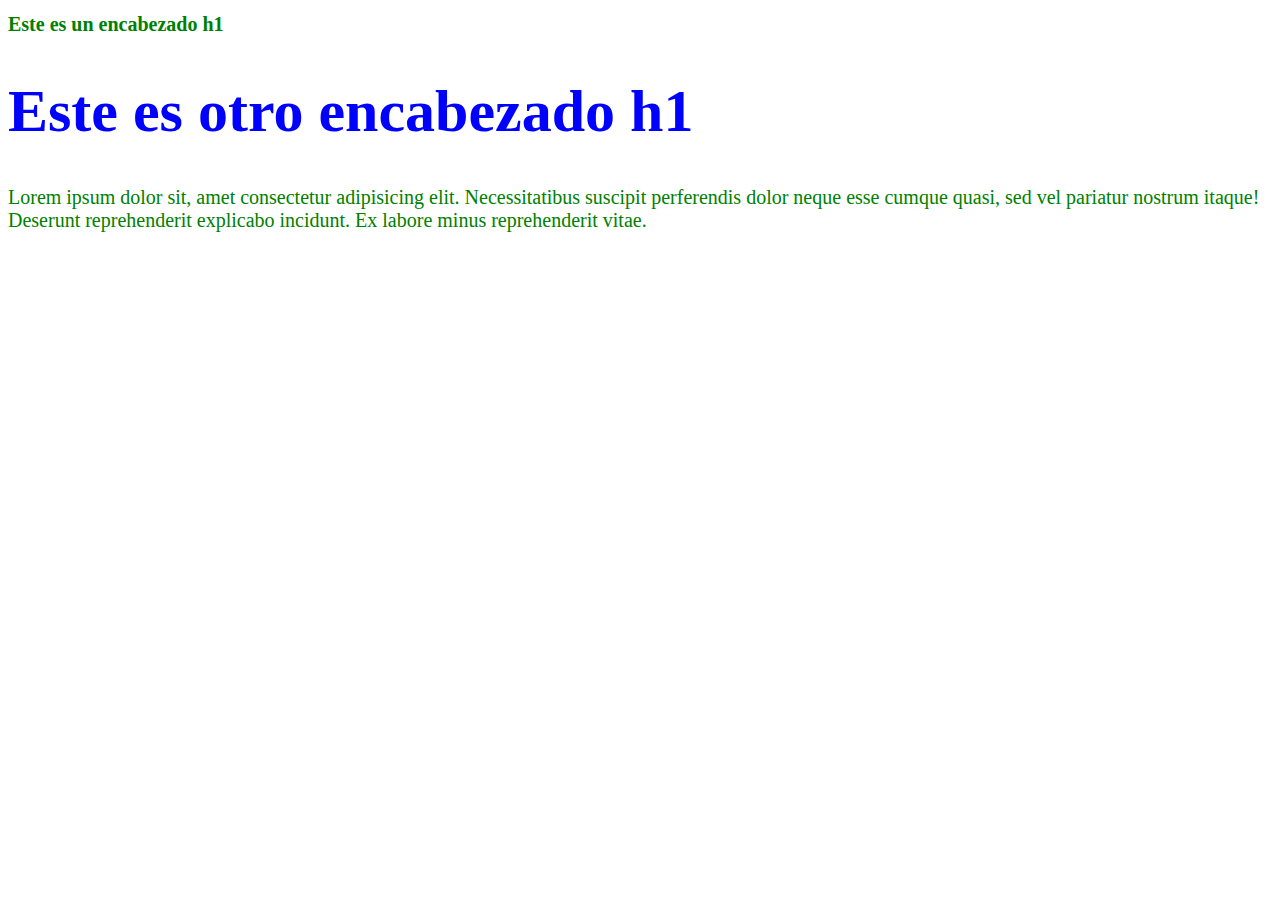
==== 2 CSS/index.html @ dbc5fb27 "nuevo curso 2" ====
<!DOCTYPE html>
<html lang="en">
<head>
    <meta charset="UTF-8">
    <meta http-equiv="X-UA-Compatible" content="IE=edge">
    <meta name="viewport" content="width=device-width, initial-scale=1.0">
    <title>Document</title>
    <link rel="stylesheet" href="styles.css">
    <style>
    /* h1{
        color: violet;
        font-size: 50px;
    } */
    </style>
</head>
<body>
    <!-- <h1 style="color: blue; font-size: 60px;">Este es un encabezado h1</h1> -->
    <h1 class="azul">Este es un encabezado h1</h1>
    <h1 id="titulo_2">Este es otro encabezado h1</h1>

    <p class="azul">Lorem ipsum dolor sit, amet consectetur adipisicing elit. Necessitatibus suscipit perferendis dolor neque esse cumque quasi, sed vel pariatur nostrum itaque! Deserunt reprehenderit explicabo incidunt. Ex labore minus reprehenderit vitae.</p>
</body>
</html>
---- 2 CSS/styles.css ----
h1{
    color: red;
    font-size: 100px;
}
#titulo_2{
    color: blue;
    font-size: 60px;
}

.azul{
    color: green;
    font-size: 20px;
}
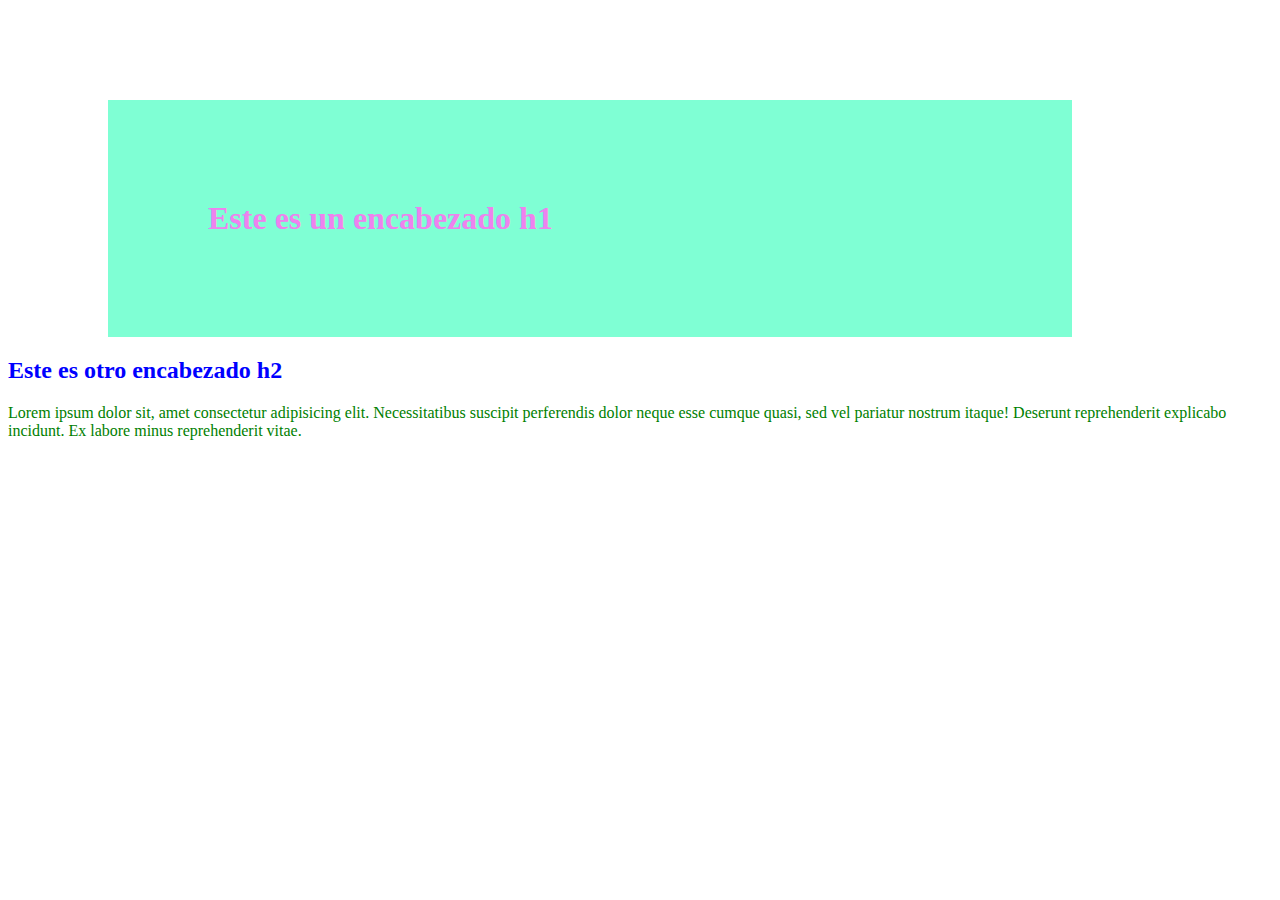
==== commit def7998f: "css columnas, background, colores, etc" ====
--- a/2 CSS/index.html
+++ b/2 CSS/index.html
@@ -6,6 +6,7 @@
     <meta name="viewport" content="width=device-width, initial-scale=1.0">
     <title>Document</title>
     <link rel="stylesheet" href="styles.css">
+    <link rel="stylesheet" href="margenes-padding.css">
     <style>
     /* h1{
         color: violet;
@@ -15,9 +16,10 @@
 </head>
 <body>
     <!-- <h1 style="color: blue; font-size: 60px;">Este es un encabezado h1</h1> -->
-    <h1 class="azul">Este es un encabezado h1</h1>
-    <h1 id="titulo_2">Este es otro encabezado h1</h1>
+    <h1>Este es un encabezado h1</h1>
 
-    <p class="azul">Lorem ipsum dolor sit, amet consectetur adipisicing elit. Necessitatibus suscipit perferendis dolor neque esse cumque quasi, sed vel pariatur nostrum itaque! Deserunt reprehenderit explicabo incidunt. Ex labore minus reprehenderit vitae.</p>
+    <h2>Este es otro encabezado h2</h2>
+
+    <p>Lorem ipsum dolor sit, amet consectetur adipisicing elit. Necessitatibus suscipit perferendis dolor neque esse cumque quasi, sed vel pariatur nostrum itaque! Deserunt reprehenderit explicabo incidunt. Ex labore minus reprehenderit vitae.</p>
 </body>
 </html>--- a/2 CSS/styles.css
+++ b/2 CSS/styles.css
@@ -1,13 +1,21 @@
 h1{
-    color: red;
-    font-size: 100px;
+    color: violet;
+    background-color: aquamarine;
+    /* margin-left: 100px; /* izquierda */
+    /* margin-right: 200px; derecha */
+    /* margin-bottom: 200px; /* abajo 
+    margin-top: 200px;  arriba */
+    /* margin: 200px 100px; */ /* arriba y abajo */
+    margin: 100px 200px 20px 100px; /* arriba, derecha, abajo e izquierda */
+   /* PADDIN ES EL COLOR DE RELLENO DE LOS MARGENES */
+   padding: 100px;
 }
-#titulo_2{
+h2{
     color: blue;
-    font-size: 60px;
+    
 }
 
-.azul{
+p{
     color: green;
-    font-size: 20px;
+    
 }